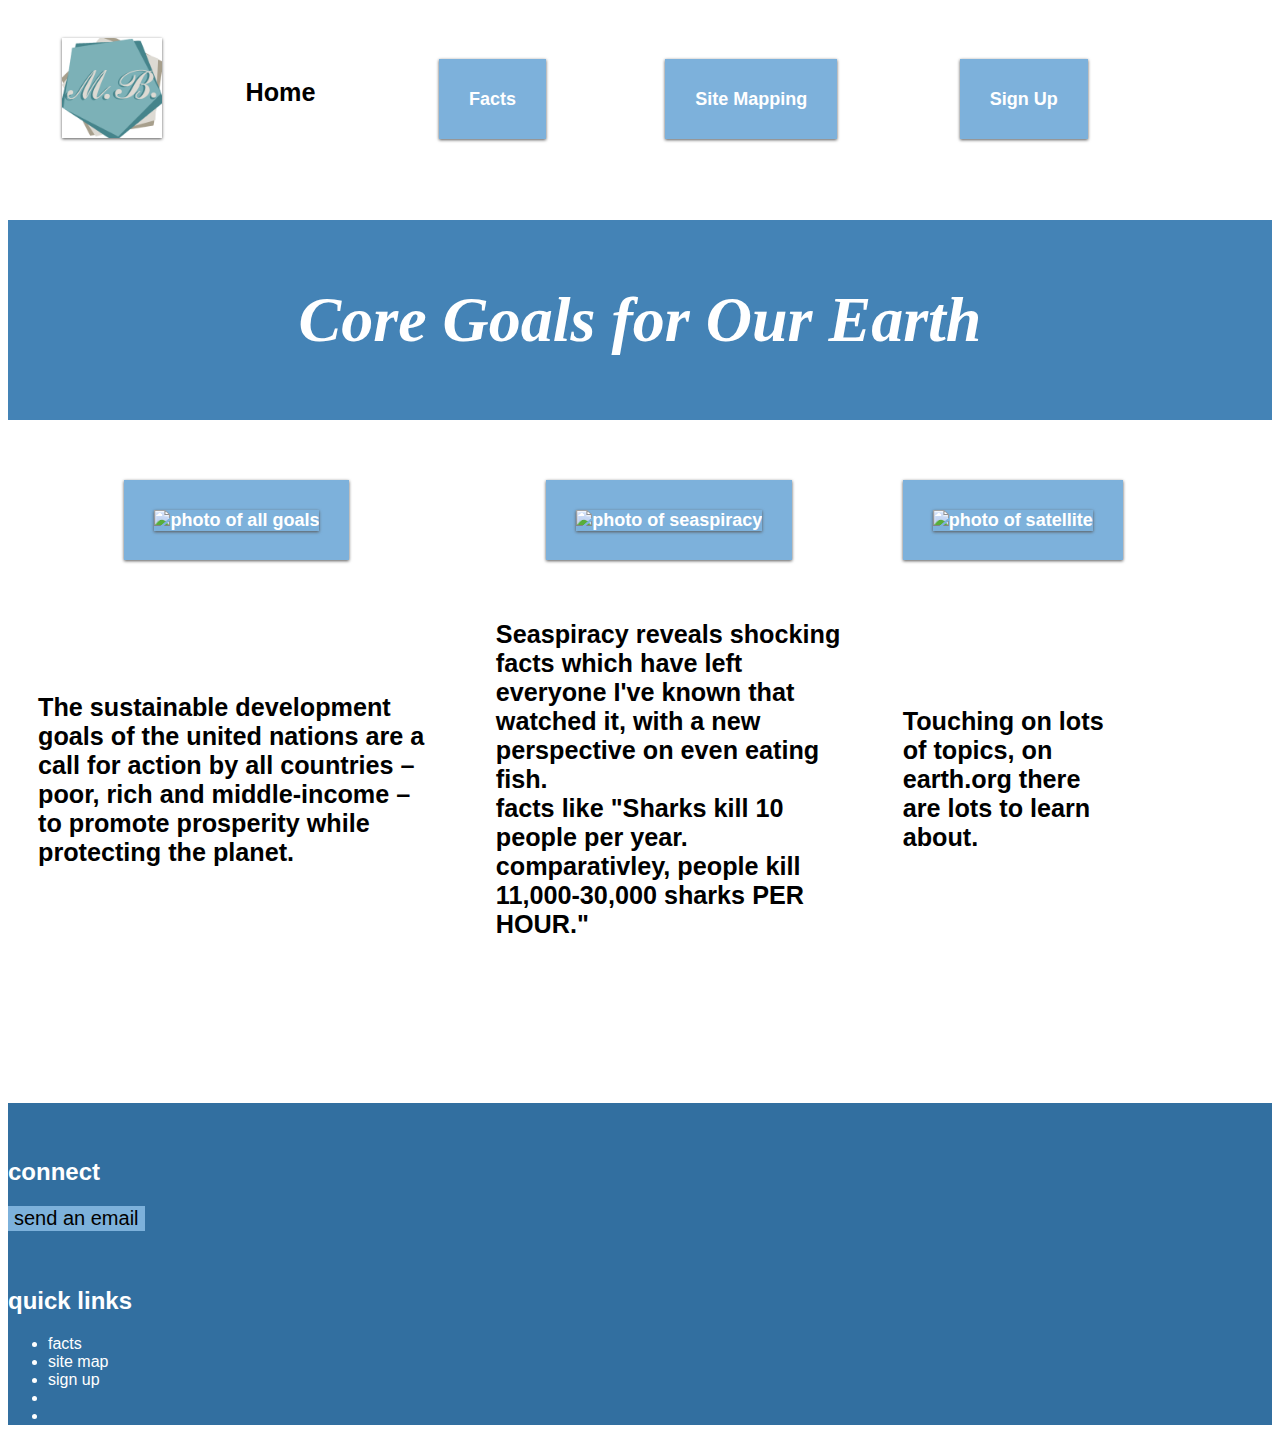
==== index.html @ 4a3db7a5 "Update and rename Index.html to index.html" ====
<!DOCTYPE html>
<html lang="en">
    <head>
        <link rel="stylesheet" href="CSS/project2stylesheet.css">
        <title>Hope4Change
        </title>
    </head>
    <body>
        <!--Links to connected websites in a table-->
    <table>
        <tr>
            <th><img src="Images/MyLogo.jpg" alt="image of logo" width="100" height="100" title="Logo"></th>
            <th><p>Home</p></th>
            <th><a href= "H4Cfacts.html">
                Facts</a></th>
            <th><a href= "H4CsiteMapping.html">
                Site Mapping</a></th>
            <th><a href= "H4CsignUp.html">
                Sign Up</a></th>
  </tr></table>
        
        <h1>
			<i>Core Goals for Our Earth</i>
        </h1>
        <table>
            <tr>
                <th><a href="https://sdgs.un.org/"><img src="https://i0.wp.com/www.globaleducationmagazine.com/wp-content/uploads/2015/11/sustainable-development-goals-global-goals-2030.png" alt="photo of all goals" height="300px"></a></th>
                <th><a href="https://www.seaspiracy.org/"><img src="https://www.scubaverse.com/wp-content/uploads/2021/03/Netflix-Seaspiracy-1.jpg" alt="photo of seaspiracy" height="300px"></a></th>
                <th><a href="https//earth.org"><img src="https://i.ytimg.com/vi/ZbXLCTNXd3o/maxresdefault.jpg" alt="photo of satellite" height="300px"></a></th>
            </tr>
            <tr>
                <th>
                    <p>The sustainable development goals of the united nations are a call for action by all countries – poor, rich and middle-income – to promote prosperity while protecting the planet.</p>
                </th>
                <th>
                    <p>Seaspiracy reveals shocking facts which have left everyone I've known that watched it, with a new perspective on even eating fish.<br>facts like "Sharks kill 10 people per year. comparativley,
                    people kill 11,000-30,000 sharks <strong>PER HOUR.</strong>"</p>
                </th>
                <th><p>Touching on lots of topics, on earth.org there are lots to learn about.</p></th>
            </tr>
        </table>



        <br><br><br><br><br><br>
        <footer>
            <br><br>
            <h2>connect</h2>
            <form action="mailto:W0468718@campus.nscc.ca?subject=From%20our%20Website" method="post" enctype="text/plain">
                <input type="submit" value="send an email"></form>
                <br><br>
                <h2>quick links</h2>
                <list>
                    <ul>
                        <li>facts</li>
                        <li>site map</li>
                        <li>sign up</li>
                        <li></li>
                        <li></li>
                    </ul>
                </list>
            
                    </footer>
        </body>
        </html>
---- CSS/project2stylesheet.css ----
label {
    font-size: 20px
}
input {
    text-decoration: none;
    background-color:rgb(125, 177, 219);
    border: none;
    font-family: 'Segoe UI', 'Open Sans', 'Helvetica Neue', sans-serif;
    font-size: 20px;
}
h1 {
    text-align: center;
    background-color:rgb(68, 131, 182);
    font-size: 400%;
    color: white;
    padding:5%;
    font-family:Georgia, 'Times New Roman', Times, serif;
    box-shadow:  4 px 16px rgb(56, 68, 77);
}
body {
    background-color: rgb(255, 255, 255);
    font-family:'Segoe UI', 'Open Sans', 'Helvetica Neue', sans-serif;
}
h2 {
    text-align:left;
    color:rgb(255, 255, 255);
    font-size: 150%;
} 
h3 {
    text-align:left;
    color:rgb(255, 255, 255);
    font-size: 100%;
}
caption{
    font-size:140%;
}
p {
    text-align:left;
    color:rgb(0, 0, 0);
    font-size:70%;
}
a {
    text-decoration: none;
    background-color:rgb(125, 177, 219);
    color:rgb(255, 255, 255);
    font-size: 50%;
    padding:30px;
    box-shadow:  0 1px 3px rgb(88, 88, 88);
}
ul, li {
    color:white;
}
footer {
    background-color:rgb(50, 111, 160);
}

img {
    box-shadow:  0 1px 3px rgb(88, 88, 88);
}
a:hover {
    background-color:rgb(68, 131, 182);
}
table {
    width:90%;
}
table, th, td {
    border: none;
    border-collapse: collapse;
    color:rgb(255, 255, 255);
    font-size: 150%;
    padding: 30px
}
thead {font-weight:bold
	
}
td {color:rgb(255, 255, 255);
	font-size: 30px;
}

col{
    background-color:rgb(119, 119, 119);
}
#t1 {
    background-color:rgb(150, 200, 160);
}
#t2 {
	background-color:rgb(200, 150, 160);
	}
colgroup {
    font-family: Georgia, 'Times New Roman', Times, serif
}
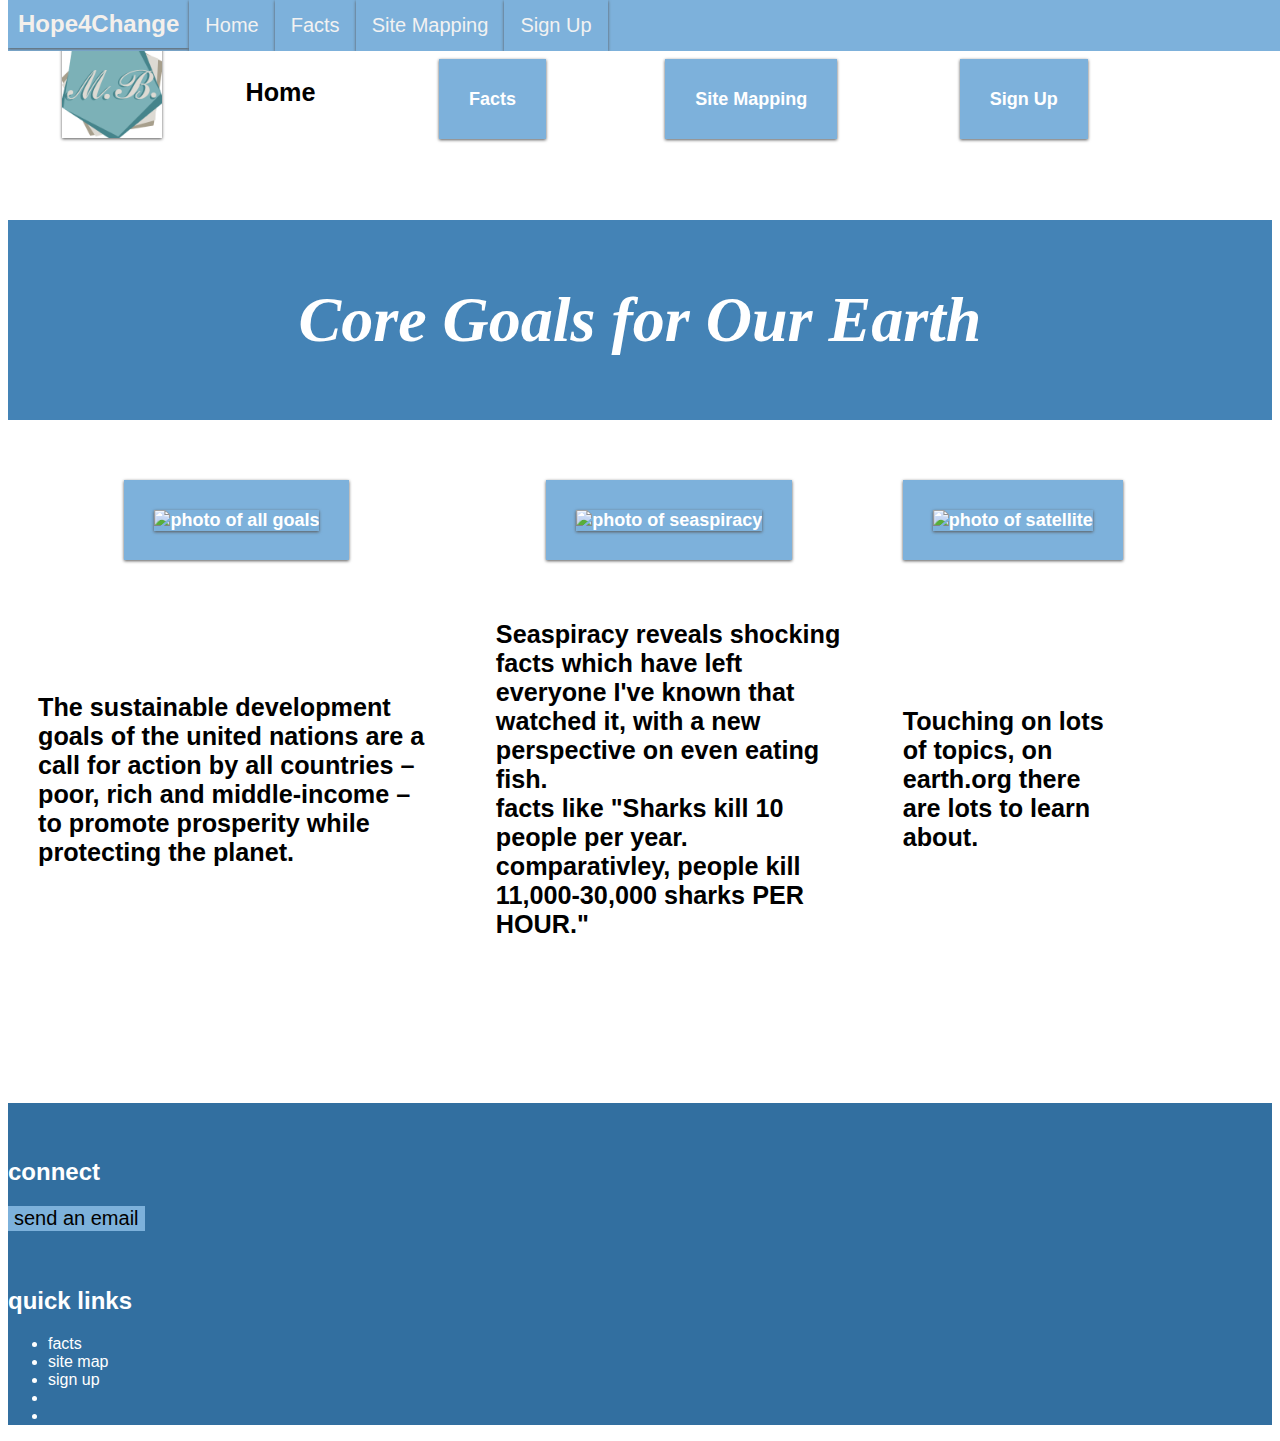
==== commit 69e0b423: "Navigation Test" ====
--- a/index.html
+++ b/index.html
@@ -7,6 +7,27 @@
     </head>
     <body>
         <!--Links to connected websites in a table-->
+        <div class="topnav" id="myTopnav" id="top">
+            <a href="" class="active">Hope4Change</a>
+            <a href="index.html">Home</a>
+            <a href="H4Cfacts.html">Facts</a>
+            <a href="H4CsiteMapping.html">Site Mapping</a>
+            <a href="H4CsignUp.html">Sign Up</a>
+            <a href="javascript:void(0);" href="#top" class="icon" onclick="myFunction()">
+              <i class="fa fa-bars"></i>
+            </a>
+          </div>
+          
+          <script>
+            function myFunction() {
+              var x = document.getElementById("myTopnav");
+              if (x.className === "topnav") {
+                x.className += " responsive";
+              } else {
+                x.className = "topnav";
+              }
+            }
+            </script>
     <table>
         <tr>
             <th><img src="Images/MyLogo.jpg" alt="image of logo" width="100" height="100" title="Logo"></th>
@@ -25,7 +46,7 @@
         <table>
             <tr>
                 <th><a href="https://sdgs.un.org/"><img src="https://i0.wp.com/www.globaleducationmagazine.com/wp-content/uploads/2015/11/sustainable-development-goals-global-goals-2030.png" alt="photo of all goals" height="300px"></a></th>
-                <th><a href="https://www.seaspiracy.org/"><img src="https://www.scubaverse.com/wp-content/uploads/2021/03/Netflix-Seaspiracy-1.jpg" alt="photo of seaspiracy" height="300px"></a></th>
+                <th><a href="https://www.seaspiracy.org/"><img src="https://th.bing.com/th/id/OIP.ARLyfeV8MRSpj49N9mn8bAHaEK?w=319&h=180&c=7&r=0&o=5&dpr=1.3&pid=1.7" alt="photo of seaspiracy" height="300px"></a></th>
                 <th><a href="https//earth.org"><img src="https://i.ytimg.com/vi/ZbXLCTNXd3o/maxresdefault.jpg" alt="photo of satellite" height="300px"></a></th>
             </tr>
             <tr>
--- a/CSS/project2stylesheet.css
+++ b/CSS/project2stylesheet.css
@@ -1,3 +1,61 @@
+
+/************NAV************/
+.topnav {
+    overflow: hidden;
+    background-color: rgb(125, 177, 219);
+    position: fixed; /* Set the navbar to fixed position */
+    top: 0; /* Position the navbar at the top of the page */
+    width: 100%; /* Full width */
+  }
+  
+  /* Links inside the navbar */
+  .topnav a {
+    float: left;
+    display: block;
+    color: #f2f2f2;
+    text-align: center;
+    padding: 14px 16px;
+    text-decoration: none;
+    font-family: 'Segoe UI', 'Open Sans', 'Helvetica Neue', sans-serif;
+    font-size: 20px;
+  }
+  
+  .topnav a.active {
+    
+      color: rgb(244, 240, 236);
+      font-weight: bold;
+      font-size: 24px;
+      z-index: 100;
+      padding: 10px;
+  }
+  
+  .topnav .icon {
+    display: none;
+  }
+  
+  @media screen and (max-width: 1000px) {
+    .topnav a:not(:first-child) {display: none;}
+    .topnav a.icon {
+      float: right;
+      display: block;
+    }
+  }
+  
+  @media screen and (max-width: 1000px) {
+    .topnav.responsive {position: relative;}
+    .topnav.responsive .icon {
+      position: absolute;
+      right: 0;
+      top: 0;
+    }
+    .topnav.responsive a {
+      float: none;
+      display: block;
+      text-align: left;
+    }
+  }
+/***************************************/
+
 label {
     font-size: 20px
 }
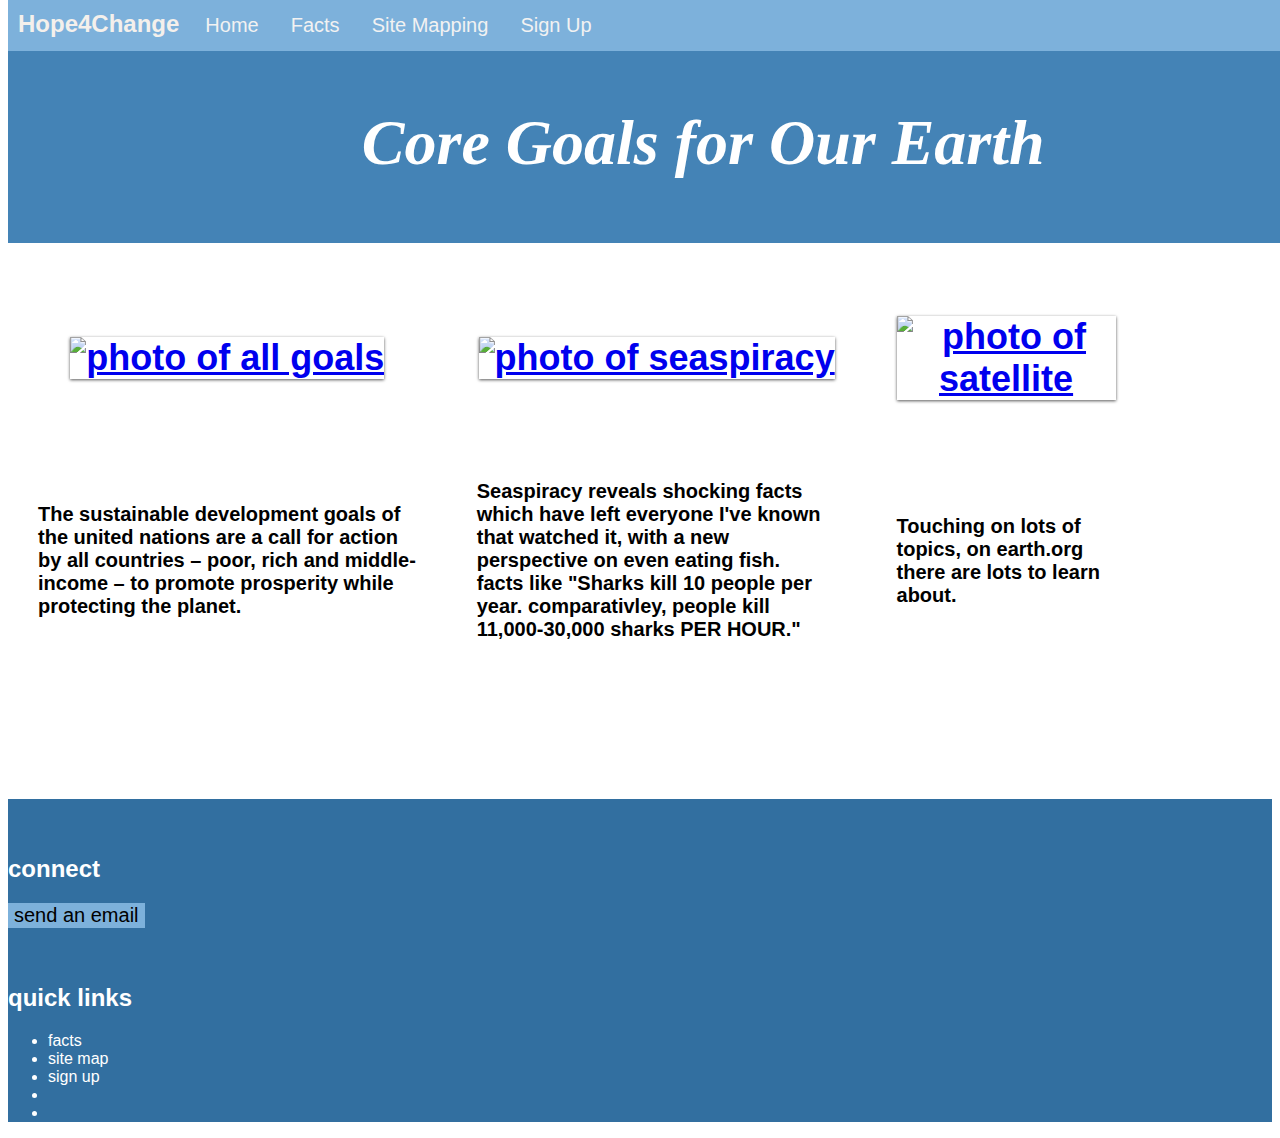
==== commit db873060: "." ====
--- a/index.html
+++ b/index.html
@@ -28,17 +28,6 @@
               }
             }
             </script>
-    <table>
-        <tr>
-            <th><img src="Images/MyLogo.jpg" alt="image of logo" width="100" height="100" title="Logo"></th>
-            <th><p>Home</p></th>
-            <th><a href= "H4Cfacts.html">
-                Facts</a></th>
-            <th><a href= "H4CsiteMapping.html">
-                Site Mapping</a></th>
-            <th><a href= "H4CsignUp.html">
-                Sign Up</a></th>
-  </tr></table>
         
         <h1>
 			<i>Core Goals for Our Earth</i>
--- a/CSS/project2stylesheet.css
+++ b/CSS/project2stylesheet.css
@@ -67,6 +67,7 @@
     font-size: 20px;
 }
 h1 {
+    width: 100%;
     text-align: center;
     background-color:rgb(68, 131, 182);
     font-size: 400%;
@@ -95,15 +96,7 @@
 p {
     text-align:left;
     color:rgb(0, 0, 0);
-    font-size:70%;
-}
-a {
-    text-decoration: none;
-    background-color:rgb(125, 177, 219);
-    color:rgb(255, 255, 255);
-    font-size: 50%;
-    padding:30px;
-    box-shadow:  0 1px 3px rgb(88, 88, 88);
+    font-size: 20px;
 }
 ul, li {
     color:white;
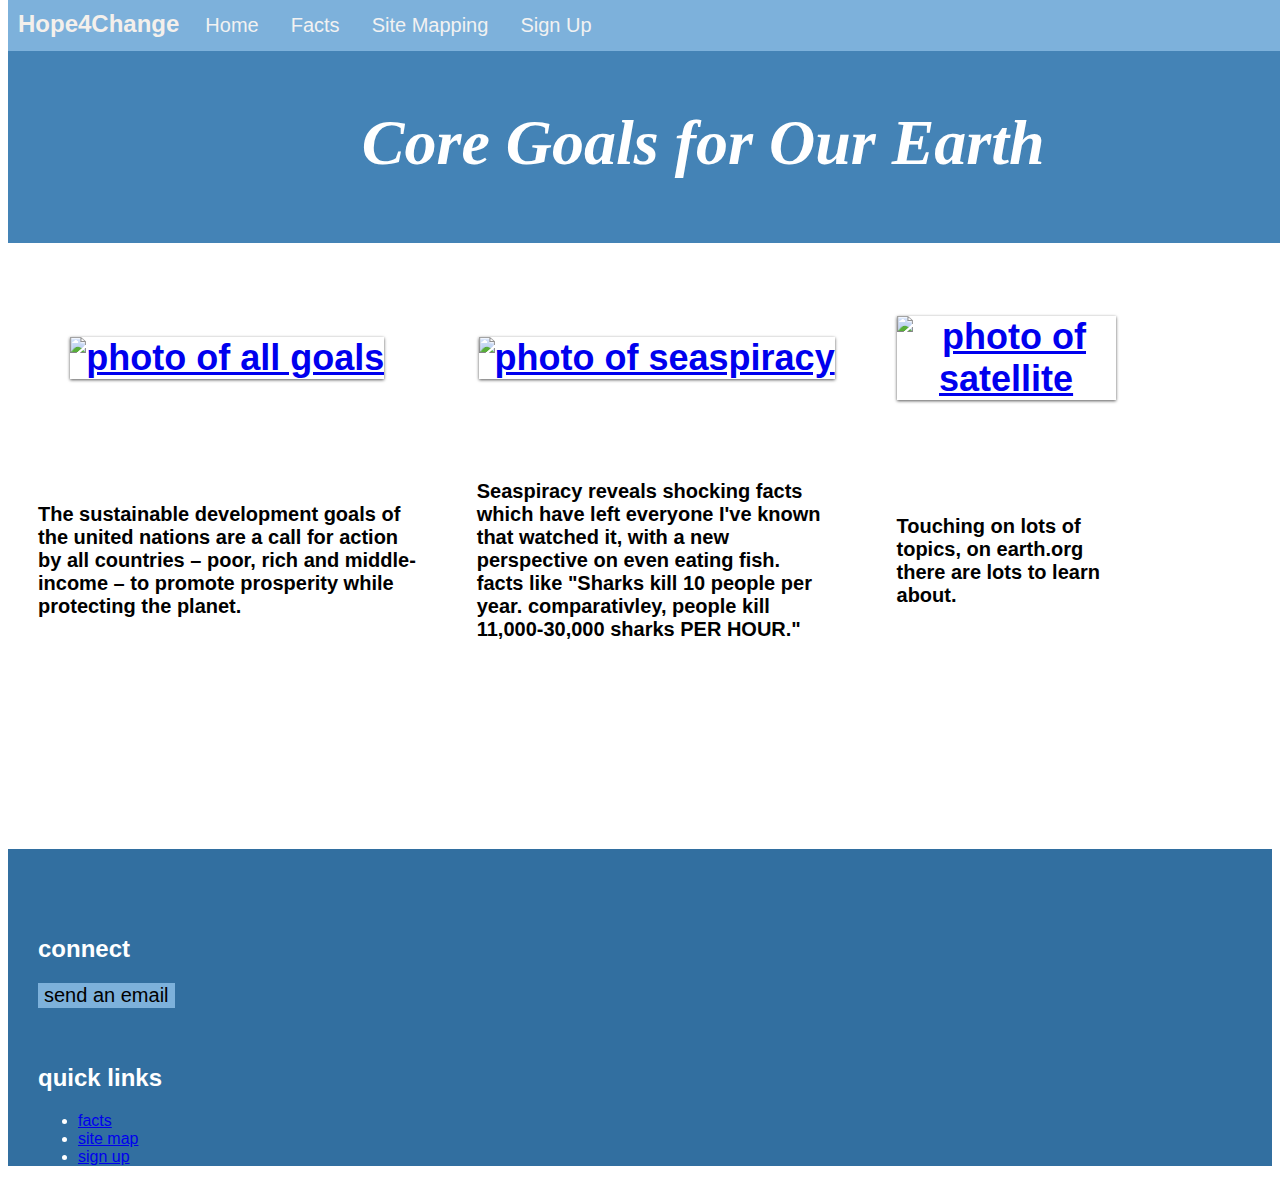
==== commit c35bc68b: "footer" ====
--- a/index.html
+++ b/index.html
@@ -62,14 +62,11 @@
                 <h2>quick links</h2>
                 <list>
                     <ul>
-                        <li>facts</li>
-                        <li>site map</li>
-                        <li>sign up</li>
-                        <li></li>
-                        <li></li>
+                        <li><a href="H4Cfacts.html">facts</a></li>
+                        <li><a href="H4CsiteMapping.html">site map</a></li>
+                        <li><a href="H4CsignUp.html">sign up</a></li>
                     </ul>
                 </list>
-            
-                    </footer>
+            </footer>
         </body>
         </html>
--- a/CSS/project2stylesheet.css
+++ b/CSS/project2stylesheet.css
@@ -100,9 +100,14 @@
 }
 ul, li {
     color:white;
+    text-decoration: none;
 }
 footer {
     background-color:rgb(50, 111, 160);
+    margin-top: 50px;
+    padding-left: 30px;
+    padding-top: 30px;
+    align-items: center;
 }
 
 img {
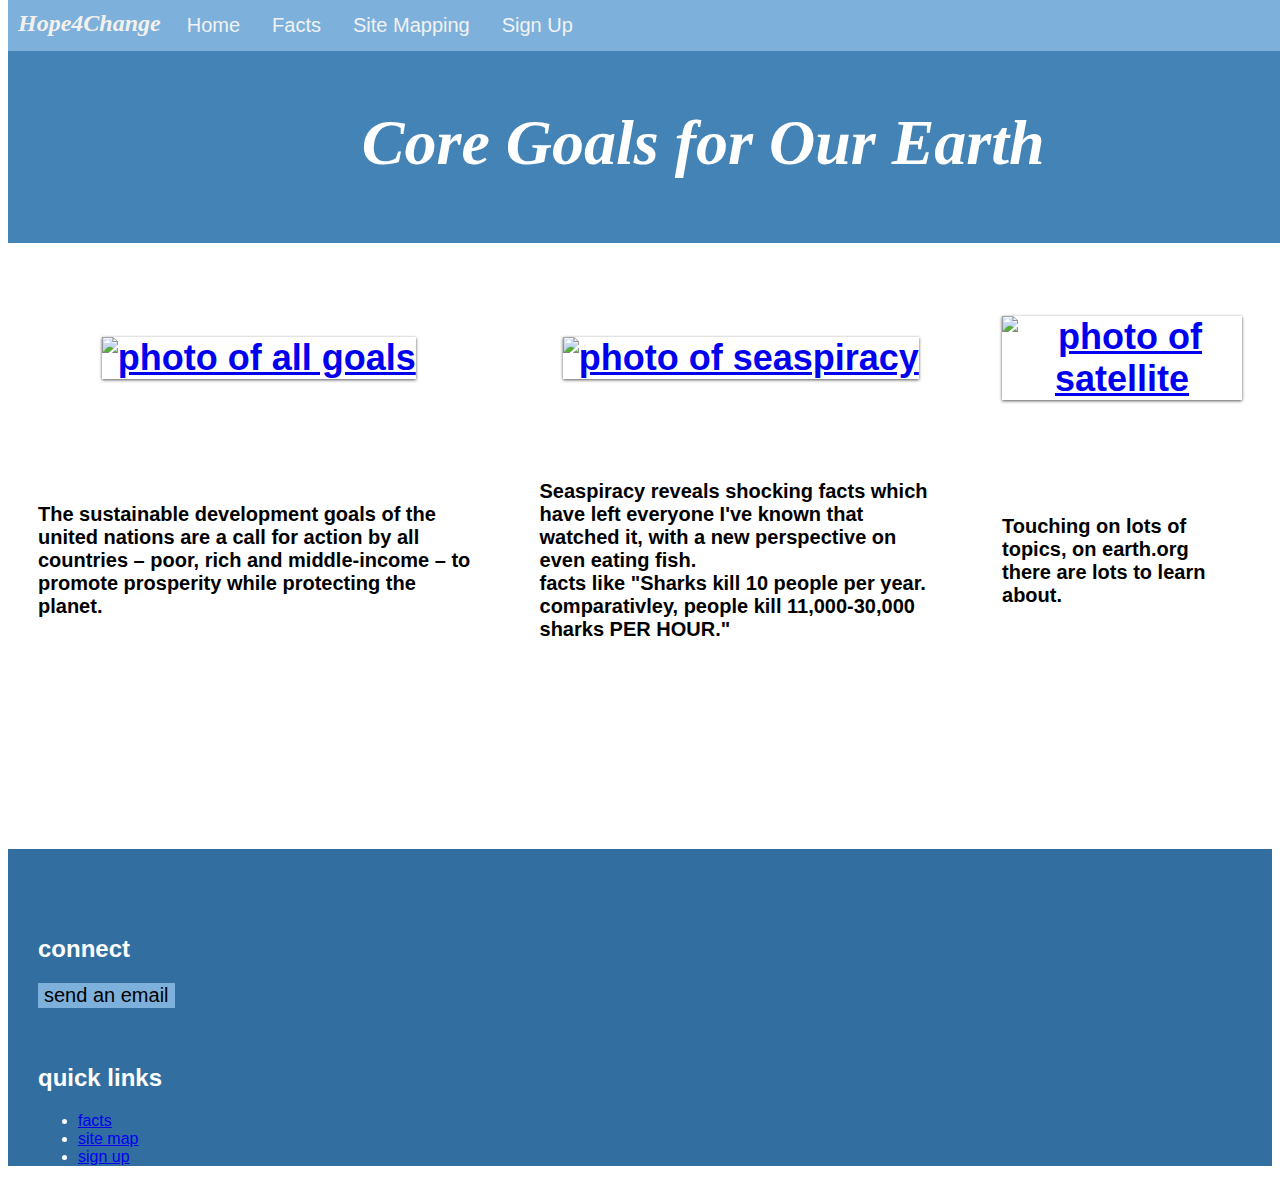
==== commit adc08d1b: "rid div" ====
--- a/index.html
+++ b/index.html
@@ -7,7 +7,7 @@
     </head>
     <body>
         <!--Links to connected websites in a table-->
-        <div class="topnav" id="myTopnav" id="top">
+        <nav class="topnav" id="myTopnav" id="top">
             <a href="" class="active">Hope4Change</a>
             <a href="index.html">Home</a>
             <a href="H4Cfacts.html">Facts</a>
@@ -16,7 +16,7 @@
             <a href="javascript:void(0);" href="#top" class="icon" onclick="myFunction()">
               <i class="fa fa-bars"></i>
             </a>
-          </div>
+        </nav>
           
           <script>
             function myFunction() {
--- a/CSS/project2stylesheet.css
+++ b/CSS/project2stylesheet.css
@@ -21,7 +21,8 @@
   }
   
   .topnav a.active {
-    
+      font-family:Georgia, 'Times New Roman', Times, serif;
+      font-style: italic;
       color: rgb(244, 240, 236);
       font-weight: bold;
       font-size: 24px;
@@ -116,22 +117,32 @@
 a:hover {
     background-color:rgb(68, 131, 182);
 }
+
+/************tables************/
 table {
-    width:90%;
-}
-table, th, td {
+    width: 90;
+    overflow: auto;
+    border-width: 20px;
+  }
+  
+  table, th, td {
     border: none;
     border-collapse: collapse;
     color:rgb(255, 255, 255);
     font-size: 150%;
     padding: 30px
 }
-thead {font-weight:bold
-	
-}
-td {color:rgb(255, 255, 255);
-	font-size: 30px;
-}
+  
+  
+  @media screen and (max-width: 600px) {
+    table, th, td {
+      display: block;
+    }
+    th, td{
+      width: 90%;
+    }
+  }
+
 
 col{
     background-color:rgb(119, 119, 119);
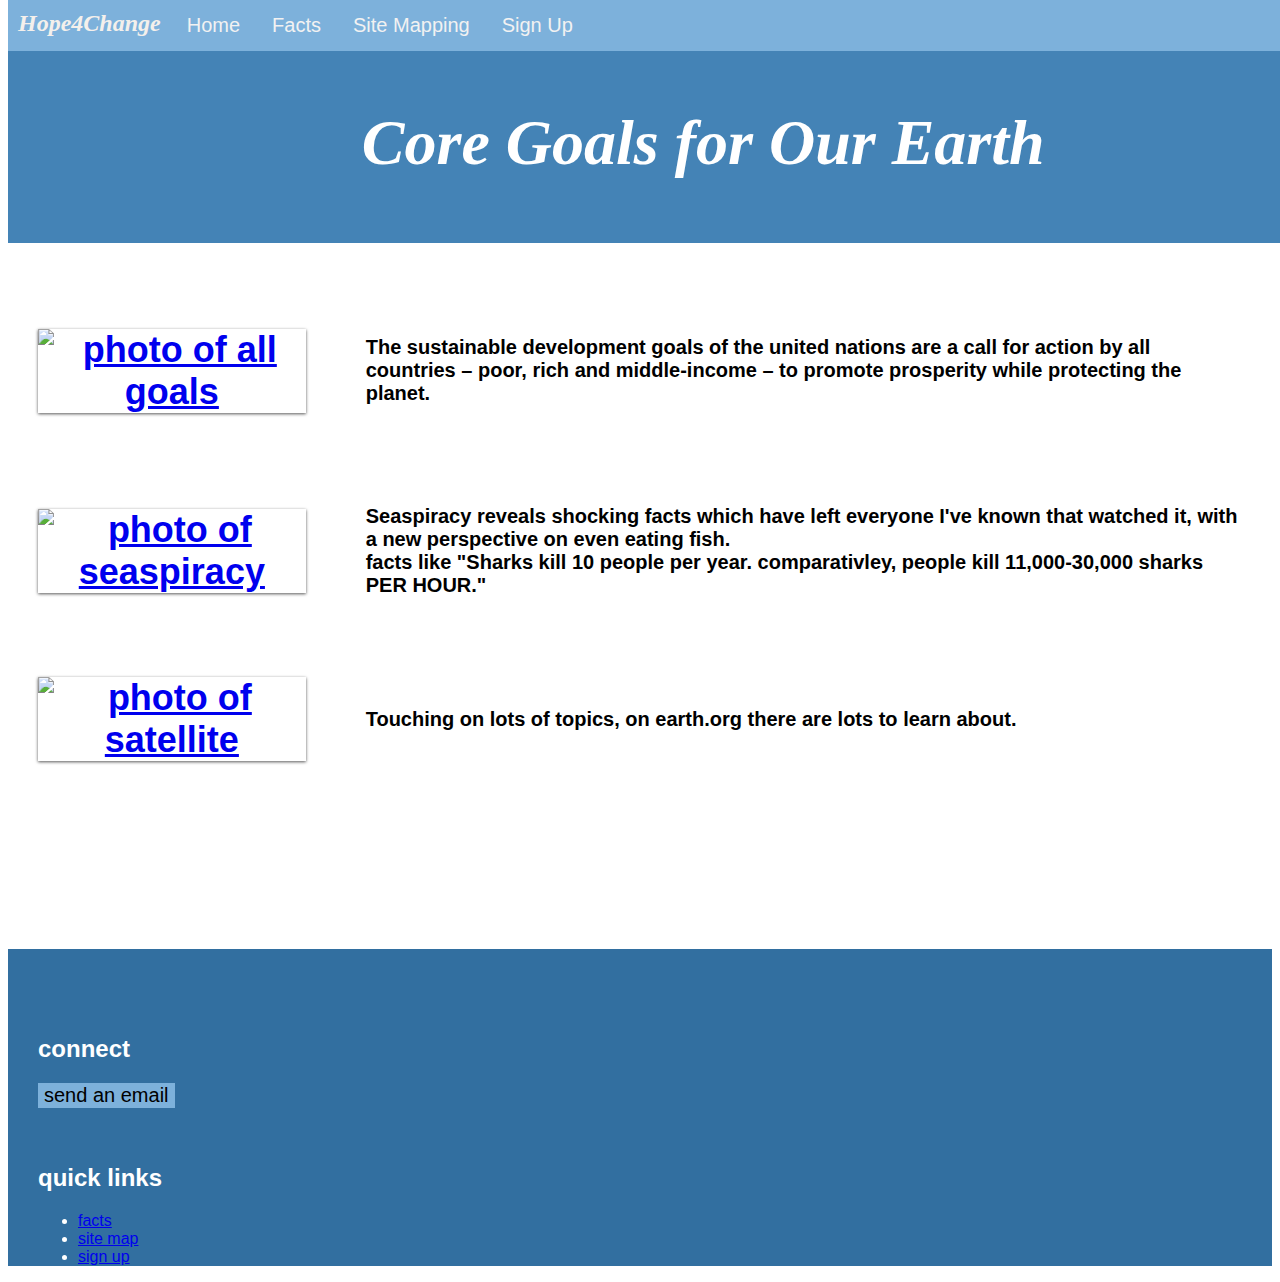
==== commit 8307089e: "responsive table" ====
--- a/index.html
+++ b/index.html
@@ -35,18 +35,21 @@
         <table>
             <tr>
                 <th><a href="https://sdgs.un.org/"><img src="https://i0.wp.com/www.globaleducationmagazine.com/wp-content/uploads/2015/11/sustainable-development-goals-global-goals-2030.png" alt="photo of all goals" height="300px"></a></th>
-                <th><a href="https://www.seaspiracy.org/"><img src="https://th.bing.com/th/id/OIP.ARLyfeV8MRSpj49N9mn8bAHaEK?w=319&h=180&c=7&r=0&o=5&dpr=1.3&pid=1.7" alt="photo of seaspiracy" height="300px"></a></th>
-                <th><a href="https//earth.org"><img src="https://i.ytimg.com/vi/ZbXLCTNXd3o/maxresdefault.jpg" alt="photo of satellite" height="300px"></a></th>
-            </tr>
-            <tr>
                 <th>
                     <p>The sustainable development goals of the united nations are a call for action by all countries – poor, rich and middle-income – to promote prosperity while protecting the planet.</p>
                 </th>
+            </tr>
+            <tr>
+                <th><a href="https://www.seaspiracy.org/"><img src="https://th.bing.com/th/id/OIP.ARLyfeV8MRSpj49N9mn8bAHaEK?w=319&h=180&c=7&r=0&o=5&dpr=1.3&pid=1.7" alt="photo of seaspiracy" height="300px"></a></th>
                 <th>
                     <p>Seaspiracy reveals shocking facts which have left everyone I've known that watched it, with a new perspective on even eating fish.<br>facts like "Sharks kill 10 people per year. comparativley,
                     people kill 11,000-30,000 sharks <strong>PER HOUR.</strong>"</p>
                 </th>
-                <th><p>Touching on lots of topics, on earth.org there are lots to learn about.</p></th>
+            <tr>
+                <th><a href="https//earth.org"><img src="https://i.ytimg.com/vi/ZbXLCTNXd3o/maxresdefault.jpg" alt="photo of satellite" height="300px"></a></th>
+                <th>
+                    <p>Touching on lots of topics, on earth.org there are lots to learn about.</p></th>
+                </tr>
             </tr>
         </table>
 
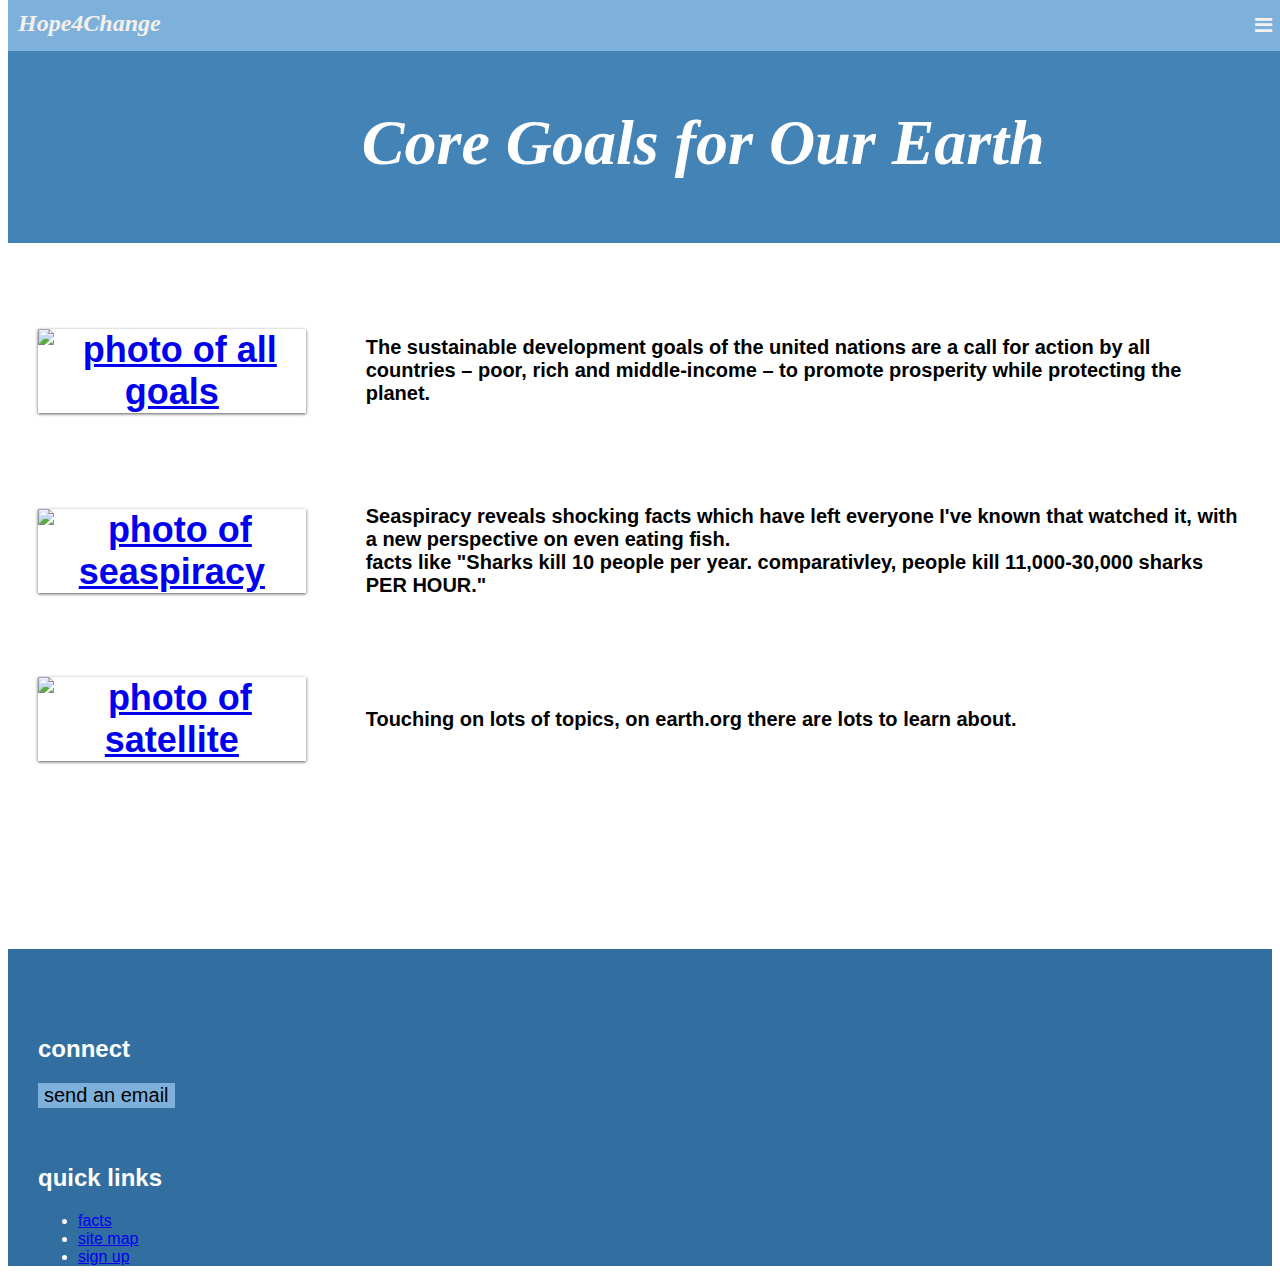
==== commit 3a19d347: "hamburger menu styelsheet" ====
--- a/index.html
+++ b/index.html
@@ -2,6 +2,9 @@
 <html lang="en">
     <head>
         <link rel="stylesheet" href="CSS/project2stylesheet.css">
+        <!--w3s responsive nav stylesheet-->
+        <link rel="stylesheet" href="https://cdnjs.cloudflare.com/ajax/libs/font-awesome/4.7.0/css/font-awesome.min.css">
+  
         <title>Hope4Change
         </title>
     </head>
--- a/CSS/project2stylesheet.css
+++ b/CSS/project2stylesheet.css
@@ -34,7 +34,7 @@
     display: none;
   }
   
-  @media screen and (max-width: 1000px) {
+  @media screen and (max-width: 1300px) {
     .topnav a:not(:first-child) {display: none;}
     .topnav a.icon {
       float: right;
@@ -42,7 +42,7 @@
     }
   }
   
-  @media screen and (max-width: 1000px) {
+  @media screen and (max-width: 1300px) {
     .topnav.responsive {position: relative;}
     .topnav.responsive .icon {
       position: absolute;
